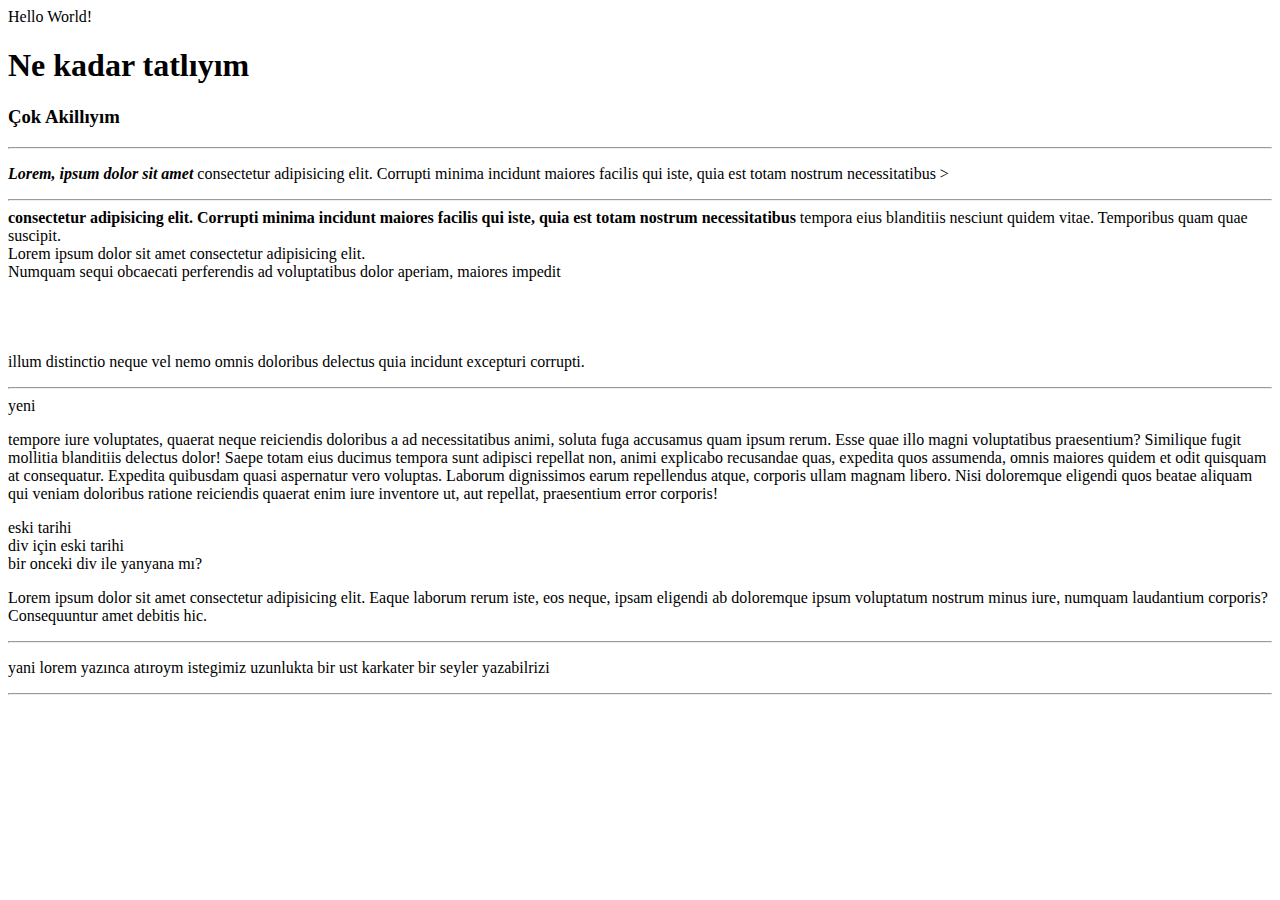
==== test.html @ 534f7690 "lessonsOfHtml" ====
<!DOCTYPE html>
<html lang="en">
  <head>
    <meta charset="UTF-8" />
    <meta http-equiv="X-UA-Compatible" content="IE=edge" />
    <meta name="viewport" content="width=device-width, initial-scale=1.0" />
    <title>Kendimi Tanitiyorum</title>
  </head>
  <body>
    Hello World!
    <h1>Ne kadar tatlıyım</h1>

    <h3>Çok Akillıyım</h3>
    <hr />
    <p>
      <i> <strong> Lorem, ipsum dolor sit amet </i> </strong>
      
        
          consectetur adipisicing elit. Corrupti minima incidunt maiores facilis
          qui iste, quia est totam nostrum necessitatibus
        
      > <hr>
      <strong>
        consectetur adipisicing elit. Corrupti minima incidunt maiores facilis
        qui iste, quia est totam nostrum necessitatibus
      </strong>
      tempora eius blanditiis nesciunt quidem vitae. Temporibus quam quae
      suscipit. <br />
      Lorem ipsum dolor sit amet consectetur adipisicing elit. <br />
      Numquam sequi obcaecati perferendis ad voluptatibus dolor aperiam, maiores
      impedit
      <br /><br /><br /><br /><br />
      illum distinctio neque vel nemo omnis doloribus delectus quia incidunt
      excepturi corrupti.
    </p>
    <hr />
    <!--yorum nasıl yapılır-->
    <div>yeni</div>
    <p>
      <!-- Lorem ipsum dolor sit amet consectetur, adipisicing elit. Cumque in facere assumenda at voluptatem eaque veniam vitae, suscipit vel quibusdam nihil vero quisquam non possimus adipisci, laborum id fuga modi.
        Saepe doloribus quaerat laudantium animi velit dolor in consequatur ea quibusdam placeat architecto officiis suscipit consectetur nobis facilis repellendus quasi culpa, explicabo molestiae rem asperiores necessitatibus porro repellat! Possimus, dolor?
        Fugit -->
      tempore iure voluptates, quaerat neque reiciendis doloribus a ad
      necessitatibus animi, soluta fuga accusamus quam ipsum rerum. Esse quae
      illo magni voluptatibus praesentium? Similique fugit mollitia blanditiis
      delectus dolor! Saepe totam eius ducimus tempora sunt adipisci repellat
      non, animi explicabo recusandae quas, expedita quos assumenda, omnis
      maiores quidem et odit quisquam at consequatur. Expedita quibusdam quasi
      aspernatur vero voluptas. Laborum dignissimos earum repellendus atque,
      corporis ullam magnam libero. Nisi doloremque eligendi quos beatae aliquam
      qui veniam doloribus ratione reiciendis quaerat enim iure inventore ut,
      aut repellat, praesentium error corporis!
    </p>
   
    <span>eski</span>
    <span>tarihi</span>
    <div>div için eski tarihi </div>
    <div>bir onceki div ile yanyana mı?</div> 
    <p>
      Lorem ipsum dolor sit amet consectetur adipisicing elit. Eaque laborum
      rerum iste, eos neque, ipsam eligendi ab doloremque ipsum voluptatum
      nostrum minus iure, numquam laudantium corporis? Consequuntur amet debitis
      hic.
    </p>
    <hr />
    <p>
      yani lorem yazınca atıroym istegimiz uzunlukta bir ust karkater bir seyler
      yazabilrizi
    </p>
    <hr />

   
  </body>
</html>
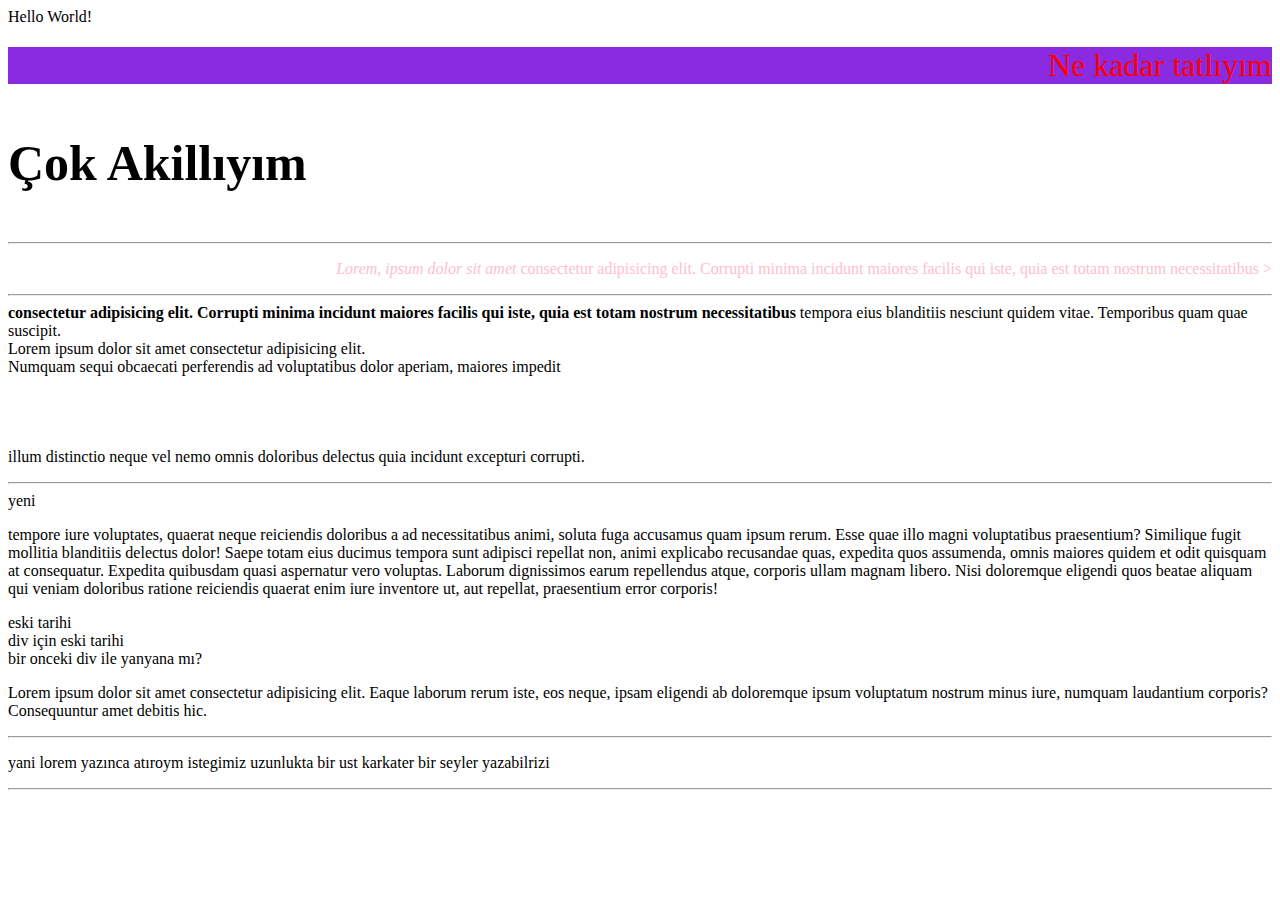
==== commit c222a754: "08.10" ====
--- a/test.html
+++ b/test.html
@@ -5,14 +5,15 @@
     <meta http-equiv="X-UA-Compatible" content="IE=edge" />
     <meta name="viewport" content="width=device-width, initial-scale=1.0" />
     <title>Kendimi Tanitiyorum</title>
+    <link rel="stylesheet" href="css/style.css">
   </head>
   <body>
     Hello World!
-    <h1>Ne kadar tatlıyım</h1>
+    <h1 style="color: red; background-color: blueviolet;">Ne kadar tatlıyım</h1>
 
-    <h3>Çok Akillıyım</h3>
+    <h3 style="font-size: 50px;">Çok Akillıyım</h3>
     <hr />
-    <p>
+    <p class="bicim">
       <i> <strong> Lorem, ipsum dolor sit amet </i> </strong>
       
         
--- a/css/style.css
+++ b/css/style.css
@@ -0,0 +1,11 @@
+
+h1{
+    text-align: right;
+    font-weight: 300;
+}
+.bicim{
+    text-align: right;
+    font-weight: 300;
+    color: pink;
+
+}